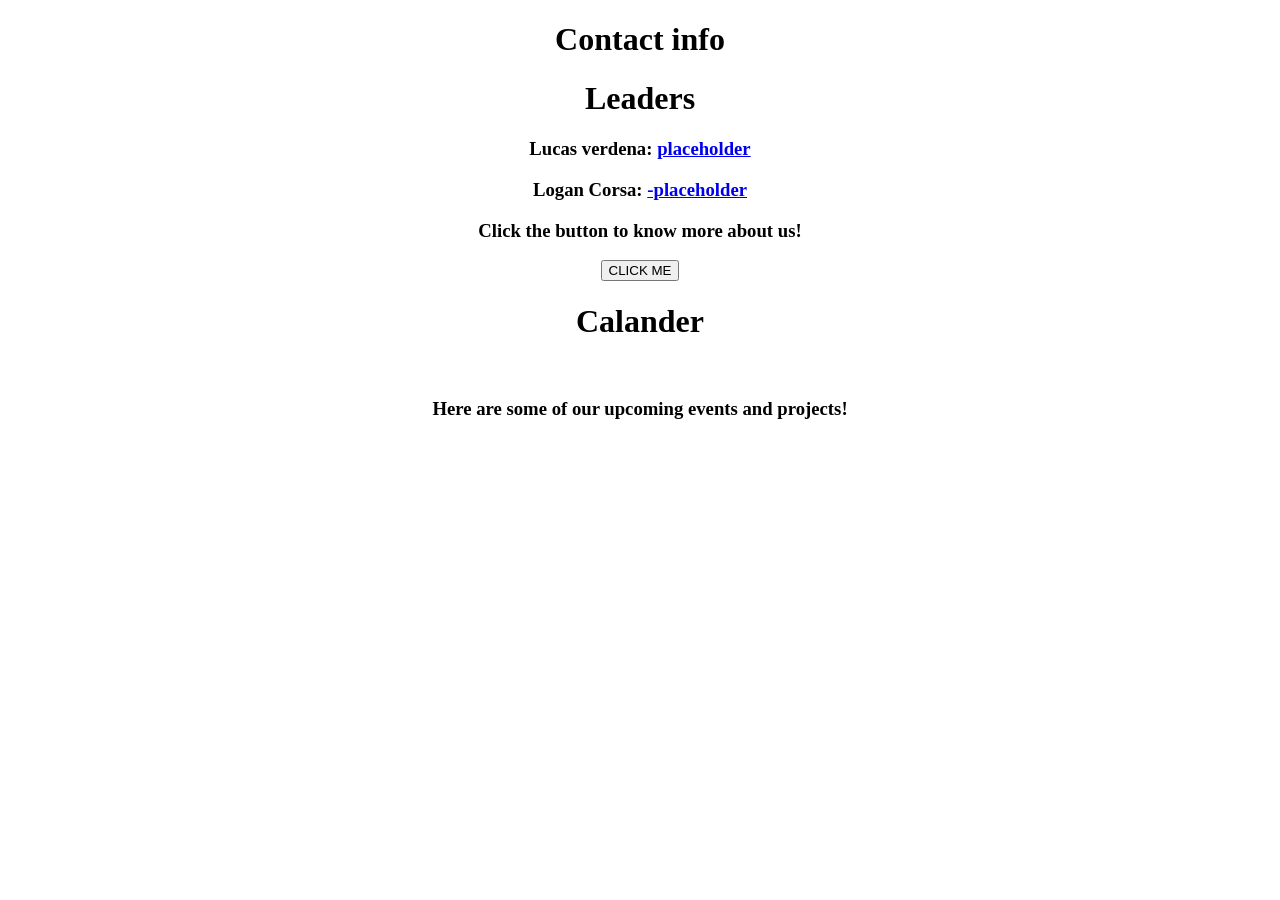
==== Contact.html @ 73c5a2db "Start" ====
<!DOCTYPE html>
<html lang = "en">
<Head>
<Title>
Contact info CS club
</Title>
</Head>
<body>
<h1><center>Contact info</center></h1>
<h1><center>Leaders</center></h1>
<h3><center>Lucas verdena: <a href="https://classroom.google.com/u/0/c/ODc3MTEzMDc5MzM1">placeholder</a></center></h3>

<h3><center>Logan Corsa: <a href="https://classroom.google.com/u/0/c/ODc3MTEzMDc5MzM1">-placeholder</a></center></h3>
<h3><center>Click the button to know more about us!</center></h3>
<center><button >CLICK ME</button></center>
<div>
<h1><center>Calander</center></h1>
<br>
<h3><center>Here are some of our upcoming events and projects!</center></h3>
</div>
</body>
</html>
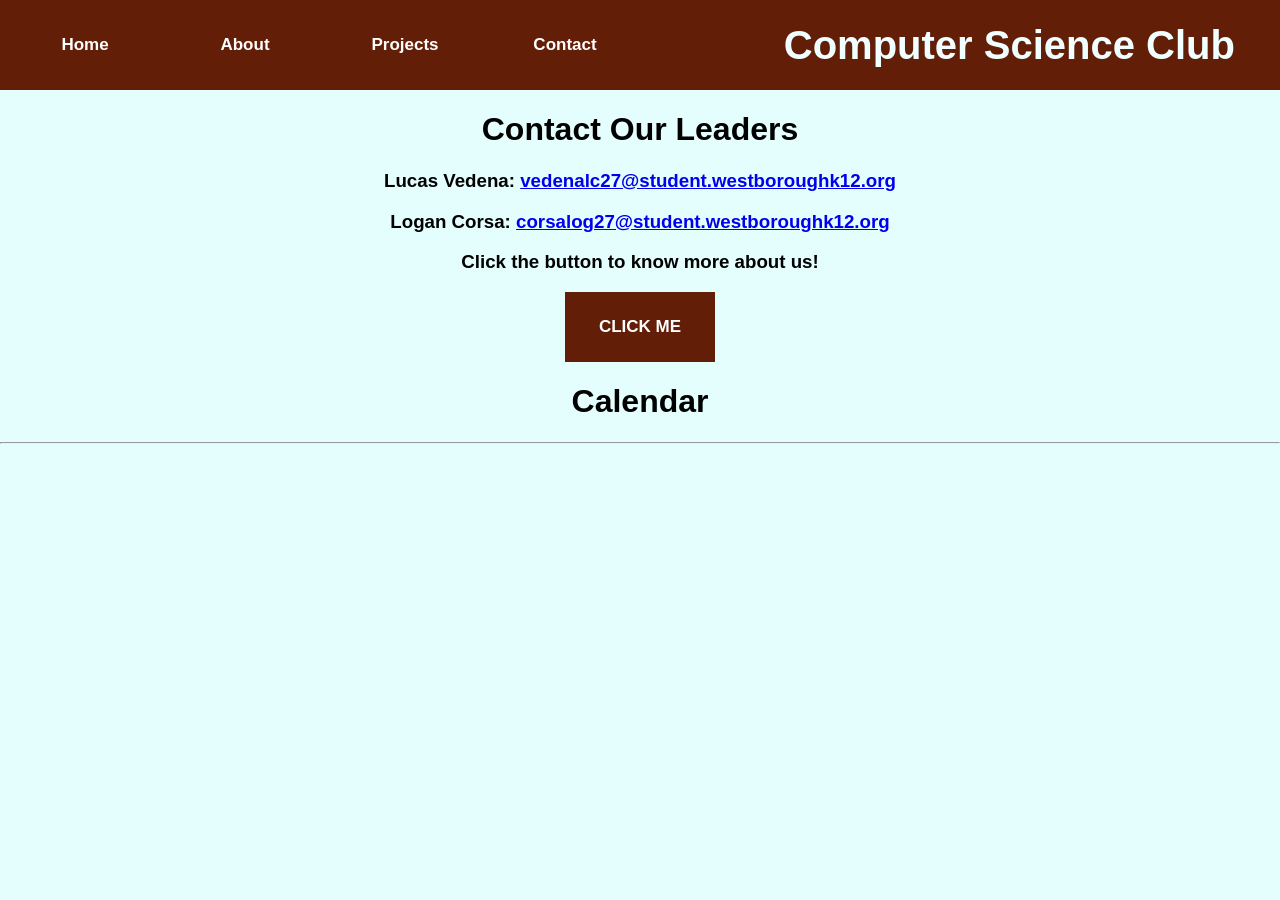
==== commit 65581126: "added a navbar" ====
--- a/Contact.html
+++ b/Contact.html
@@ -1,23 +1,79 @@
+<!DOCTYPE html>
+<html lang="en">
+<head>
+<meta charset="UTF-8">
+<title>Computer Science Club</title>
+<style>
+body {
+    background-color: rgb(228, 253, 253);
+    font-family: 'Lucida Sans', 'Lucida Sans Regular', 'Lucida Grande', 'Lucida Sans Unicode', Geneva, Verdana, sans-serif;
+    margin: 0;
+}
+.nav {
+    display: flex;
+    flex-direction: row;
+    align-items: center;
+    gap: 10px;
+    padding: 10px;
+    background-color: rgb(99, 30, 8);
+}
+.nav h1 {
+    color: black;
+    margin: 0 10px 0 auto;
+    font-size: 40px;
+}
+.nav a {
+    text-decoration: none;
+}
+button {
+    width: 150px;
+    height: 70px;
+    font-weight: bold;
+    border-width: 3px;
+    border-style: initial;
+    border-color: rgb(89, 17, 12);
+    cursor: pointer;
+    transition: all 0.4s ease;
+    background-color: rgb(99, 30, 8);
+    font-size: 17px;
+    color: white;
+}
 
-<!DOCTYPE html>
-<html lang = "en">
-<Head>
-<Title>
-Contact info CS club
-</Title>
-</Head>
+button:hover {
+    background-color: rgb(229, 229, 232);
+    width: 155px;
+    height: 75px;
+    color: rgb(99, 30, 8);
+}
+.center {
+    text-align: center;
+}
+</style>
+</head>
 <body>
-<h1><center>Contact info</center></h1>
-<h1><center>Leaders</center></h1>
-<h3><center>Lucas verdena: <a href="https://classroom.google.com/u/0/c/ODc3MTEzMDc5MzM1">placeholder</a></center></h3>
 
-<h3><center>Logan Corsa: <a href="https://classroom.google.com/u/0/c/ODc3MTEzMDc5MzM1">-placeholder</a></center></h3>
-<h3><center>Click the button to know more about us!</center></h3>
-<center><button >CLICK ME</button></center>
-<div>
-<h1><center>Calander</center></h1>
+<div class="nav">
+    <a href="index.html"><button>Home</button></a>
+    <a href="about.html"><button>About</button></a>
+    <a href="projects.html"><button>Projects</button></a>
+    <a href="#contact"><button>Contact</button></a>
+    <h1 style="color: azure; padding-right:25px;">Computer Science Club</h1>
+</div>
+
+<h1 id="contact" class="center">Contact Our Leaders</h1>
+
+
+<h3 class="center">Lucas Vedena: <a href="mailto:vedenalc27@student.westboroughk12.org">vedenalc27@student.westboroughk12.org</a></h3>
+<h3 class="center">Logan Corsa: <a href="mailto:corsalog27@student.westboroughk12.org">corsalog27@student.westboroughk12.org</a></h3>
+
+<h3 class="center">Click the button to know more about us!</h3>
+<div class="center">
+    <a href="https://classroom.google.com/u/0/c/ODc3MTEzMDc5MzM1" style="background-color: green;"><button>CLICK ME</button></a>
+</div>
+
+<h1 class="center">Calendar</h1>
+<hr>
 <br>
-<h3><center>Here are some of our upcoming events and projects!</center></h3>
-</div>
+
 </body>
-</html>+</html>
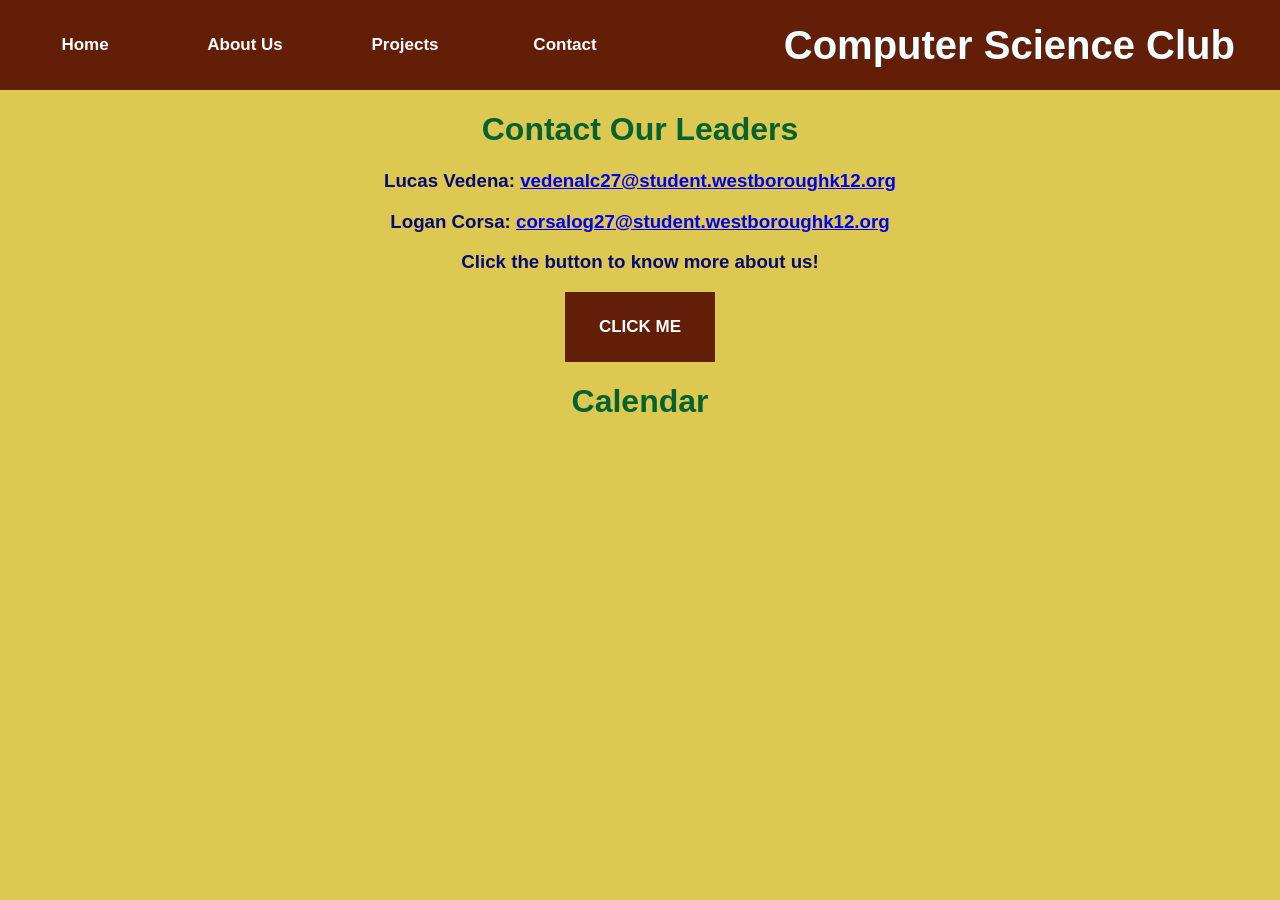
==== commit 9218f340: "added css" ====
--- a/Contact.html
+++ b/Contact.html
@@ -3,9 +3,9 @@
 <head>
 <meta charset="UTF-8">
 <title>Computer Science Club</title>
+<link rel="stylesheet" href="styles.css">
 <style>
 body {
-    background-color: rgb(228, 253, 253);
     font-family: 'Lucida Sans', 'Lucida Sans Regular', 'Lucida Grande', 'Lucida Sans Unicode', Geneva, Verdana, sans-serif;
     margin: 0;
 }
@@ -54,7 +54,7 @@
 
 <div class="nav">
     <a href="index.html"><button>Home</button></a>
-    <a href="about.html"><button>About</button></a>
+    <a href="about-us.html"><button>About Us</button></a>
     <a href="projects.html"><button>Projects</button></a>
     <a href="#contact"><button>Contact</button></a>
     <h1 style="color: azure; padding-right:25px;">Computer Science Club</h1>
@@ -72,7 +72,6 @@
 </div>
 
 <h1 class="center">Calendar</h1>
-<hr>
 <br>
 
 </body>
--- a/styles.css
+++ b/styles.css
@@ -0,0 +1,7 @@
+html {
+    background-color: #ddc851;
+    color: #030a72;
+}
+h1 {
+    color: #046230;
+}
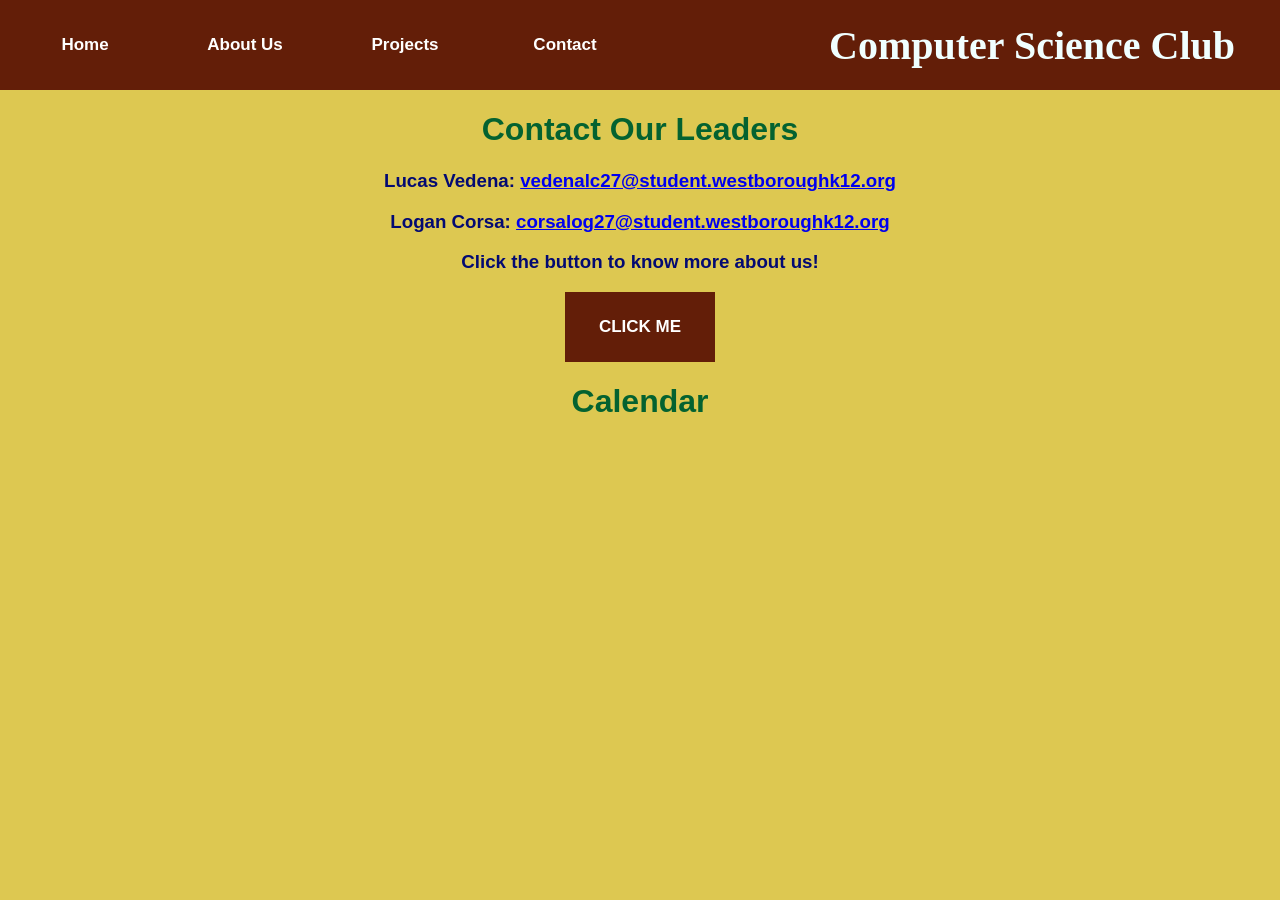
==== commit db2fc53c: "moved a lot of studd from the contact page to seperate files so every page can have them" ====
--- a/Contact.html
+++ b/Contact.html
@@ -4,63 +4,17 @@
 <meta charset="UTF-8">
 <title>Computer Science Club</title>
 <link rel="stylesheet" href="styles.css">
+<script src="default.js"></script>
 <style>
 body {
-    font-family: 'Lucida Sans', 'Lucida Sans Regular', 'Lucida Grande', 'Lucida Sans Unicode', Geneva, Verdana, sans-serif;
     margin: 0;
-}
-.nav {
-    display: flex;
-    flex-direction: row;
-    align-items: center;
-    gap: 10px;
-    padding: 10px;
-    background-color: rgb(99, 30, 8);
-}
-.nav h1 {
-    color: black;
-    margin: 0 10px 0 auto;
-    font-size: 40px;
-}
-.nav a {
-    text-decoration: none;
-}
-button {
-    width: 150px;
-    height: 70px;
-    font-weight: bold;
-    border-width: 3px;
-    border-style: initial;
-    border-color: rgb(89, 17, 12);
-    cursor: pointer;
-    transition: all 0.4s ease;
-    background-color: rgb(99, 30, 8);
-    font-size: 17px;
-    color: white;
-}
-
-button:hover {
-    background-color: rgb(229, 229, 232);
-    width: 155px;
-    height: 75px;
-    color: rgb(99, 30, 8);
 }
 .center {
     text-align: center;
 }
 </style>
 </head>
-<body>
-
-<div class="nav">
-    <a href="index.html"><button>Home</button></a>
-    <a href="about-us.html"><button>About Us</button></a>
-    <a href="projects.html"><button>Projects</button></a>
-    <a href="#contact"><button>Contact</button></a>
-    <h1 style="color: azure; padding-right:25px;">Computer Science Club</h1>
-</div>
-
-<h1 id="contact" class="center">Contact Our Leaders</h1>
+<body><h1 id="contact" class="center">Contact Our Leaders</h1>
 
 
 <h3 class="center">Lucas Vedena: <a href="mailto:vedenalc27@student.westboroughk12.org">vedenalc27@student.westboroughk12.org</a></h3>
--- a/styles.css
+++ b/styles.css
@@ -4,4 +4,43 @@
 }
 h1 {
     color: #046230;
+}
+body {
+    font-family: 'Lucida Sans', 'Lucida Sans Regular', 'Lucida Grande', 'Lucida Sans Unicode', 'Geneva', Verdana, sans-serif;
+}
+.nav {
+    display: flex;
+    flex-direction: row;
+    align-items: center;
+    gap: 10px;
+    padding: 10px;
+    background-color: rgb(99, 30, 8);
+}
+.nav h1 {
+    color: black;
+    margin: 0 10px 0 auto;
+    font-size: 40px;
+}
+.nav a {
+    text-decoration: none;
+}
+button {
+    width: 150px;
+    height: 70px;
+    font-weight: bold;
+    border-width: 3px;
+    border-style: initial;
+    border-color: rgb(89, 17, 12);
+    cursor: pointer;
+    transition: all 0.4s ease;
+    background-color: rgb(99, 30, 8);
+    font-size: 17px;
+    color: white;
+}
+
+button:hover {
+    background-color: rgb(229, 229, 232);
+    width: 155px;
+    height: 75px;
+    color: rgb(99, 30, 8);
 }
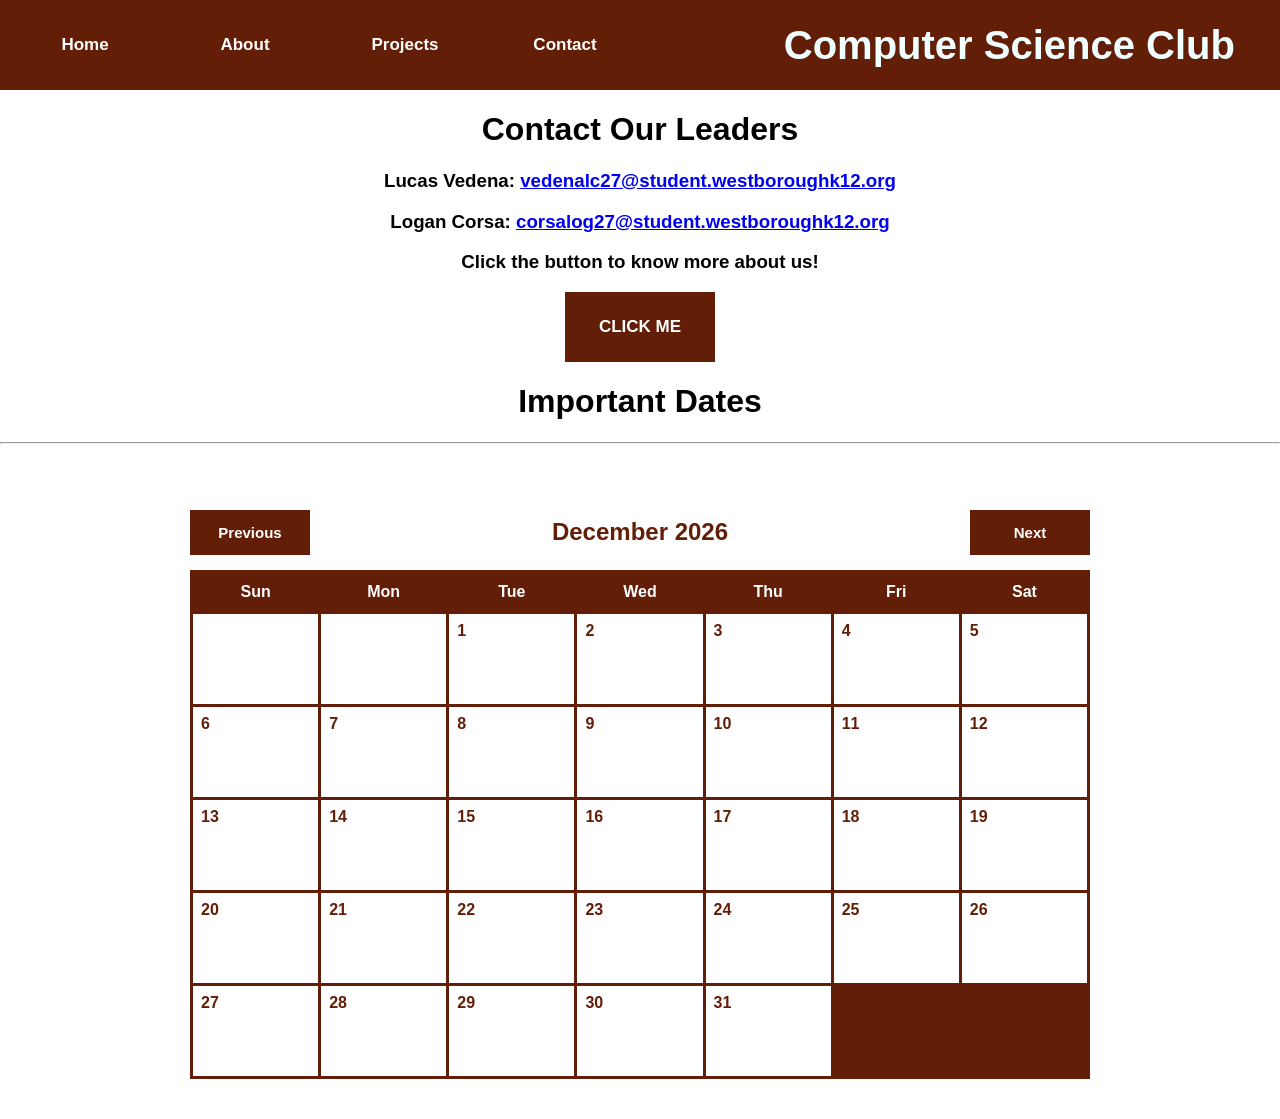
==== commit baba04a2: "Added a interactable calander Updated background color to white and added calendar styles." ====
--- a/Contact.html
+++ b/Contact.html
@@ -1,32 +1,242 @@
+
 <!DOCTYPE html>
 <html lang="en">
 <head>
 <meta charset="UTF-8">
 <title>Computer Science Club</title>
-<link rel="stylesheet" href="styles.css">
-<script src="default.js"></script>
 <style>
 body {
+    background-color: white;
+    font-family: 'Lucida Sans', 'Lucida Sans Regular', 'Lucida Grande', 'Lucida Sans Unicode', Geneva, Verdana, sans-serif;
     margin: 0;
+}
+.nav {
+    display: flex;
+    flex-direction: row;
+    align-items: center;
+    gap: 10px;
+    padding: 10px;
+    background-color: rgb(99, 30, 8);
+}
+.nav h1 {
+    color: black;
+    margin: 0 10px 0 auto;
+    font-size: 40px;
+}
+.nav a {
+    text-decoration: none;
+}
+button {
+    width: 150px;
+    height: 70px;
+    font-weight: bold;
+    border-width: 3px;
+    border-style: initial;
+    border-color: rgb(89, 17, 12);
+    cursor: pointer;
+    transition: all 0.4s ease;
+    background-color: rgb(99, 30, 8);
+    font-size: 17px;
+    color: white;
+}
+
+button:hover {
+    background-color: rgb(229, 229, 232);
+    width: 155px;
+    height: 75px;
+    color: rgb(99, 30, 8);
 }
 .center {
     text-align: center;
 }
+
+/* --- BASIC CALENDAR STYLES --- */
+.calendar-container {
+    max-width: 900px;
+    margin: 20px auto;
+    padding: 20px;
+}
+
+.calendar-controls {
+    display: flex;
+    justify-content: space-between;
+    align-items: center;
+    margin-bottom: 15px;
+}
+
+.calendar-controls button {
+    width: 120px;
+    height: 45px;
+    font-size: 15px;
+}
+
+.calendar-controls button:hover {
+    width: 125px;
+    height: 48px;
+}
+
+.month-label {
+    font-size: 24px;
+    font-weight: bold;
+    color: rgb(99, 30, 8);
+    margin: 0;
+}
+
+.calendar-grid {
+    display: grid;
+    grid-template-columns: repeat(7, 1fr);
+    border: 3px solid rgb(99, 30, 8);
+    background-color: rgb(99, 30, 8);
+    gap: 3px;
+}
+
+.day-header {
+    background-color: rgb(99, 30, 8);
+    color: white;
+    font-weight: bold;
+    text-align: center;
+    padding: 10px 0;
+}
+
+.calendar-day {
+    background-color: white;
+    min-height: 90px;
+    padding: 8px;
+    box-sizing: border-box;
+    display: flex;
+    flex-direction: column;
+}
+
+.calendar-day.empty {
+    background-color: rgb(255, 255, 255);
+}
+
+.date-number {
+    font-weight: bold;
+    color: rgb(99, 30, 8);
+    margin-bottom: 6px;
+}
+
+.event-text {
+    font-size: 12px;
+    color: #333;
+    background-color: #f0f0f0;
+    border-left: 3px solid rgb(99, 30, 8);
+    padding: 3px 5px;
+    margin-top: 2px;
+}
 </style>
 </head>
-<body><h1 id="contact" class="center">Contact Our Leaders</h1>
-
+<body>
+
+<div class="nav">
+    <a href="index.html"><button>Home</button></a>
+    <a href="about.html"><button>About</button></a>
+    <a href="projects.html"><button>Projects</button></a>
+    <a href="#contact"><button>Contact</button></a>
+    <h1 style="color: azure; padding-right:25px;">Computer Science Club</h1>
+</div>
+
+<h1 id="contact" class="center">Contact Our Leaders</h1>
 
 <h3 class="center">Lucas Vedena: <a href="mailto:vedenalc27@student.westboroughk12.org">vedenalc27@student.westboroughk12.org</a></h3>
 <h3 class="center">Logan Corsa: <a href="mailto:corsalog27@student.westboroughk12.org">corsalog27@student.westboroughk12.org</a></h3>
 
 <h3 class="center">Click the button to know more about us!</h3>
 <div class="center">
-    <a href="https://classroom.google.com/u/0/c/ODc3MTEzMDc5MzM1" style="background-color: green;"><button>CLICK ME</button></a>
+    <a href="https://classroom.google.com/u/0/c/ODc3MTEzMDc5MzM1"><button>CLICK ME</button></a>
 </div>
 
-<h1 class="center">Calendar</h1>
+<h1 class="center">Important Dates</h1>
+<hr>
 <br>
+
+<div class="calender">
+    <div class="calendar-container">
+        <div class="calendar-controls">
+            <button onclick="changeMonth(-1)">Previous</button>
+            <h2 id="monthDisplay" class="month-label"></h2>
+            <button onclick="changeMonth(1)">Next</button>
+        </div>
+
+        <div class="calendar-grid" id="calendarGrid">
+            <!-- Headers and days will be generated by JS -->
+        </div>
+    </div>
+</div>
+
+<script>
+// --- EDIT YOUR EVENTS IN CODE HERE ---
+// Format: "YYYY-MM-DD": "Event Description"
+const clubEvents = {
+    "2026-10-14": "Club Meeting[2:37-3:30]",
+    "2026-10-28": "Club Meeting[2:37-3:30]",
+};
+
+let currentDate = new Date();
+
+const monthNames = [
+    "January", "February", "March", "April", "May", "June",
+    "July", "August", "September", "October", "November", "December"
+];
+
+function renderCalendar() {
+    const year = currentDate.getFullYear();
+    const month = currentDate.getMonth();
+
+    document.getElementById("monthDisplay").innerText = monthNames[month] + " " + year;
+
+    const grid = document.getElementById("calendarGrid");
+    grid.innerHTML = "";
+
+    const daysOfWeek = ["Sun", "Mon", "Tue", "Wed", "Thu", "Fri", "Sat"];
+    daysOfWeek.forEach(day => {
+        const header = document.createElement("div");
+        header.className = "day-header";
+        header.innerText = day;
+        grid.appendChild(header);
+    });
+
+    const firstDay = new Date(year, month, 1).getDay();
+    const totalDays = new Date(year, month + 1, 0).getDate();
+
+    for (let i = 0; i < firstDay; i++) {
+        const emptyCell = document.createElement("div");
+        emptyCell.className = "calendar-day empty";
+        grid.appendChild(emptyCell);
+    }
+
+    for (let day = 1; day <= totalDays; day++) {
+        const dayCell = document.createElement("div");
+        dayCell.className = "calendar-day";
+
+        const dateNum = document.createElement("div");
+        dateNum.className = "date-number";
+        dateNum.innerText = day;
+        dayCell.appendChild(dateNum);
+
+        const monthStr = String(month + 1).padStart(2, '0');
+        const dayStr = String(day).padStart(2, '0');
+        const dateKey = `${year}-${monthStr}-${dayStr}`;
+
+        if (clubEvents[dateKey]) {
+            const eventDiv = document.createElement("div");
+            eventDiv.className = "event-text";
+            eventDiv.innerText = clubEvents[dateKey];
+            dayCell.appendChild(eventDiv);
+        }
+
+        grid.appendChild(dayCell);
+    }
+}
+
+function changeMonth(delta) {
+    currentDate.setMonth(currentDate.getMonth() + delta);
+    renderCalendar();
+}
+
+renderCalendar();
+</script>
 
 </body>
 </html>
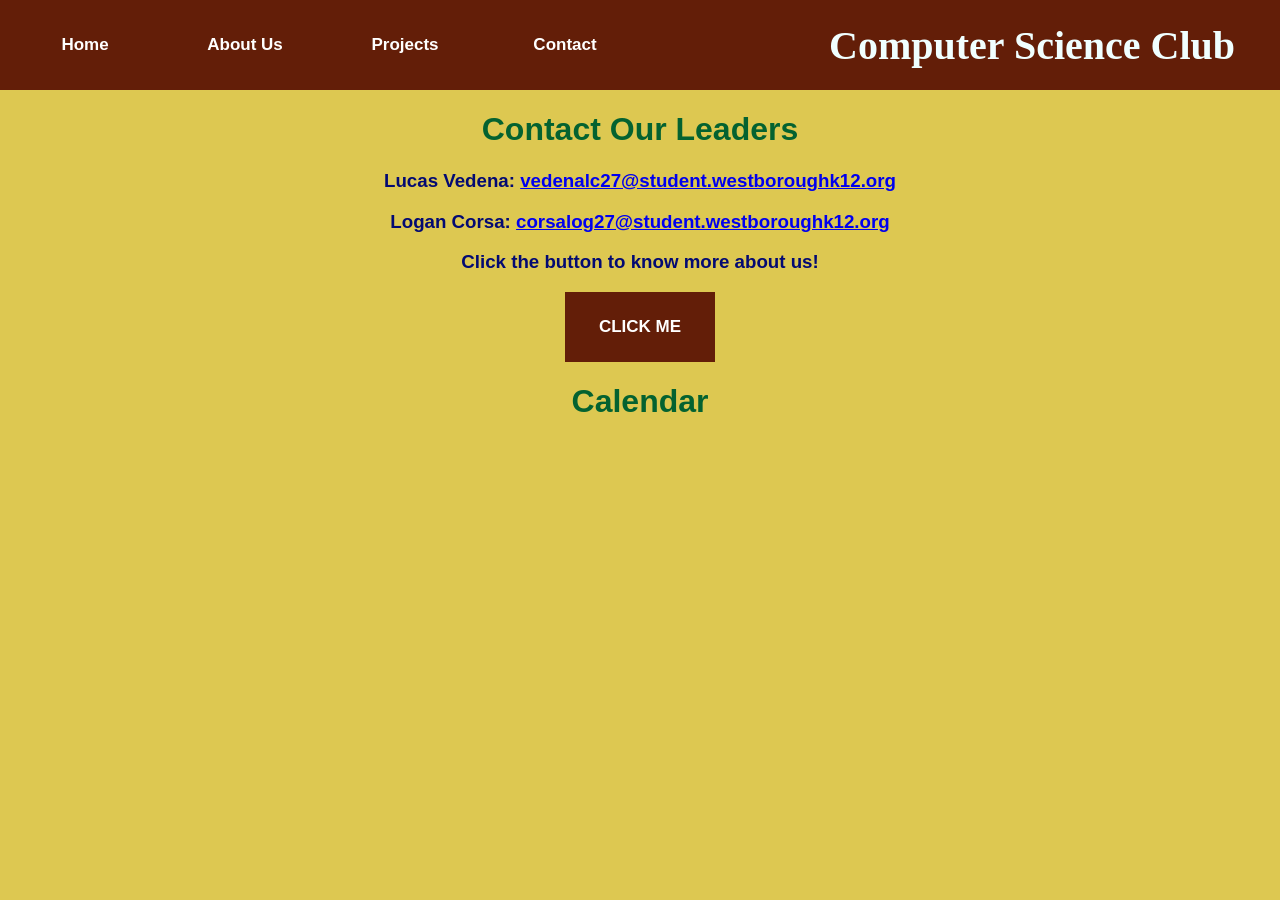
==== commit 03f90e7e: "Merge pull request #7 from WHSComputerScience/raayed_4 Futher expansion of the site" ====
--- a/Contact.html
+++ b/Contact.html
@@ -1,242 +1,32 @@
-
 <!DOCTYPE html>
 <html lang="en">
 <head>
 <meta charset="UTF-8">
 <title>Computer Science Club</title>
+<link rel="stylesheet" href="styles.css">
+<script src="default.js"></script>
 <style>
 body {
-    background-color: white;
-    font-family: 'Lucida Sans', 'Lucida Sans Regular', 'Lucida Grande', 'Lucida Sans Unicode', Geneva, Verdana, sans-serif;
     margin: 0;
-}
-.nav {
-    display: flex;
-    flex-direction: row;
-    align-items: center;
-    gap: 10px;
-    padding: 10px;
-    background-color: rgb(99, 30, 8);
-}
-.nav h1 {
-    color: black;
-    margin: 0 10px 0 auto;
-    font-size: 40px;
-}
-.nav a {
-    text-decoration: none;
-}
-button {
-    width: 150px;
-    height: 70px;
-    font-weight: bold;
-    border-width: 3px;
-    border-style: initial;
-    border-color: rgb(89, 17, 12);
-    cursor: pointer;
-    transition: all 0.4s ease;
-    background-color: rgb(99, 30, 8);
-    font-size: 17px;
-    color: white;
-}
-
-button:hover {
-    background-color: rgb(229, 229, 232);
-    width: 155px;
-    height: 75px;
-    color: rgb(99, 30, 8);
 }
 .center {
     text-align: center;
 }
-
-/* --- BASIC CALENDAR STYLES --- */
-.calendar-container {
-    max-width: 900px;
-    margin: 20px auto;
-    padding: 20px;
-}
-
-.calendar-controls {
-    display: flex;
-    justify-content: space-between;
-    align-items: center;
-    margin-bottom: 15px;
-}
-
-.calendar-controls button {
-    width: 120px;
-    height: 45px;
-    font-size: 15px;
-}
-
-.calendar-controls button:hover {
-    width: 125px;
-    height: 48px;
-}
-
-.month-label {
-    font-size: 24px;
-    font-weight: bold;
-    color: rgb(99, 30, 8);
-    margin: 0;
-}
-
-.calendar-grid {
-    display: grid;
-    grid-template-columns: repeat(7, 1fr);
-    border: 3px solid rgb(99, 30, 8);
-    background-color: rgb(99, 30, 8);
-    gap: 3px;
-}
-
-.day-header {
-    background-color: rgb(99, 30, 8);
-    color: white;
-    font-weight: bold;
-    text-align: center;
-    padding: 10px 0;
-}
-
-.calendar-day {
-    background-color: white;
-    min-height: 90px;
-    padding: 8px;
-    box-sizing: border-box;
-    display: flex;
-    flex-direction: column;
-}
-
-.calendar-day.empty {
-    background-color: rgb(255, 255, 255);
-}
-
-.date-number {
-    font-weight: bold;
-    color: rgb(99, 30, 8);
-    margin-bottom: 6px;
-}
-
-.event-text {
-    font-size: 12px;
-    color: #333;
-    background-color: #f0f0f0;
-    border-left: 3px solid rgb(99, 30, 8);
-    padding: 3px 5px;
-    margin-top: 2px;
-}
 </style>
 </head>
-<body>
+<body><h1 id="contact" class="center">Contact Our Leaders</h1>
 
-<div class="nav">
-    <a href="index.html"><button>Home</button></a>
-    <a href="about.html"><button>About</button></a>
-    <a href="projects.html"><button>Projects</button></a>
-    <a href="#contact"><button>Contact</button></a>
-    <h1 style="color: azure; padding-right:25px;">Computer Science Club</h1>
-</div>
-
-<h1 id="contact" class="center">Contact Our Leaders</h1>
 
 <h3 class="center">Lucas Vedena: <a href="mailto:vedenalc27@student.westboroughk12.org">vedenalc27@student.westboroughk12.org</a></h3>
 <h3 class="center">Logan Corsa: <a href="mailto:corsalog27@student.westboroughk12.org">corsalog27@student.westboroughk12.org</a></h3>
 
 <h3 class="center">Click the button to know more about us!</h3>
 <div class="center">
-    <a href="https://classroom.google.com/u/0/c/ODc3MTEzMDc5MzM1"><button>CLICK ME</button></a>
+    <a href="https://classroom.google.com/u/0/c/ODc3MTEzMDc5MzM1" style="background-color: green;"><button>CLICK ME</button></a>
 </div>
 
-<h1 class="center">Important Dates</h1>
-<hr>
+<h1 class="center">Calendar</h1>
 <br>
-
-<div class="calender">
-    <div class="calendar-container">
-        <div class="calendar-controls">
-            <button onclick="changeMonth(-1)">Previous</button>
-            <h2 id="monthDisplay" class="month-label"></h2>
-            <button onclick="changeMonth(1)">Next</button>
-        </div>
-
-        <div class="calendar-grid" id="calendarGrid">
-            <!-- Headers and days will be generated by JS -->
-        </div>
-    </div>
-</div>
-
-<script>
-// --- EDIT YOUR EVENTS IN CODE HERE ---
-// Format: "YYYY-MM-DD": "Event Description"
-const clubEvents = {
-    "2026-10-14": "Club Meeting[2:37-3:30]",
-    "2026-10-28": "Club Meeting[2:37-3:30]",
-};
-
-let currentDate = new Date();
-
-const monthNames = [
-    "January", "February", "March", "April", "May", "June",
-    "July", "August", "September", "October", "November", "December"
-];
-
-function renderCalendar() {
-    const year = currentDate.getFullYear();
-    const month = currentDate.getMonth();
-
-    document.getElementById("monthDisplay").innerText = monthNames[month] + " " + year;
-
-    const grid = document.getElementById("calendarGrid");
-    grid.innerHTML = "";
-
-    const daysOfWeek = ["Sun", "Mon", "Tue", "Wed", "Thu", "Fri", "Sat"];
-    daysOfWeek.forEach(day => {
-        const header = document.createElement("div");
-        header.className = "day-header";
-        header.innerText = day;
-        grid.appendChild(header);
-    });
-
-    const firstDay = new Date(year, month, 1).getDay();
-    const totalDays = new Date(year, month + 1, 0).getDate();
-
-    for (let i = 0; i < firstDay; i++) {
-        const emptyCell = document.createElement("div");
-        emptyCell.className = "calendar-day empty";
-        grid.appendChild(emptyCell);
-    }
-
-    for (let day = 1; day <= totalDays; day++) {
-        const dayCell = document.createElement("div");
-        dayCell.className = "calendar-day";
-
-        const dateNum = document.createElement("div");
-        dateNum.className = "date-number";
-        dateNum.innerText = day;
-        dayCell.appendChild(dateNum);
-
-        const monthStr = String(month + 1).padStart(2, '0');
-        const dayStr = String(day).padStart(2, '0');
-        const dateKey = `${year}-${monthStr}-${dayStr}`;
-
-        if (clubEvents[dateKey]) {
-            const eventDiv = document.createElement("div");
-            eventDiv.className = "event-text";
-            eventDiv.innerText = clubEvents[dateKey];
-            dayCell.appendChild(eventDiv);
-        }
-
-        grid.appendChild(dayCell);
-    }
-}
-
-function changeMonth(delta) {
-    currentDate.setMonth(currentDate.getMonth() + delta);
-    renderCalendar();
-}
-
-renderCalendar();
-</script>
 
 </body>
 </html>
--- a/styles.css
+++ b/styles.css
@@ -0,0 +1,46 @@
+html {
+    background-color: #ddc851;
+    color: #030a72;
+}
+h1 {
+    color: #046230;
+}
+body {
+    font-family: 'Lucida Sans', 'Lucida Sans Regular', 'Lucida Grande', 'Lucida Sans Unicode', 'Geneva', Verdana, sans-serif;
+}
+.nav {
+    display: flex;
+    flex-direction: row;
+    align-items: center;
+    gap: 10px;
+    padding: 10px;
+    background-color: rgb(99, 30, 8);
+}
+.nav h1 {
+    color: black;
+    margin: 0 10px 0 auto;
+    font-size: 40px;
+}
+.nav a {
+    text-decoration: none;
+}
+button {
+    width: 150px;
+    height: 70px;
+    font-weight: bold;
+    border-width: 3px;
+    border-style: initial;
+    border-color: rgb(89, 17, 12);
+    cursor: pointer;
+    transition: all 0.4s ease;
+    background-color: rgb(99, 30, 8);
+    font-size: 17px;
+    color: white;
+}
+
+button:hover {
+    background-color: rgb(229, 229, 232);
+    width: 155px;
+    height: 75px;
+    color: rgb(99, 30, 8);
+}
